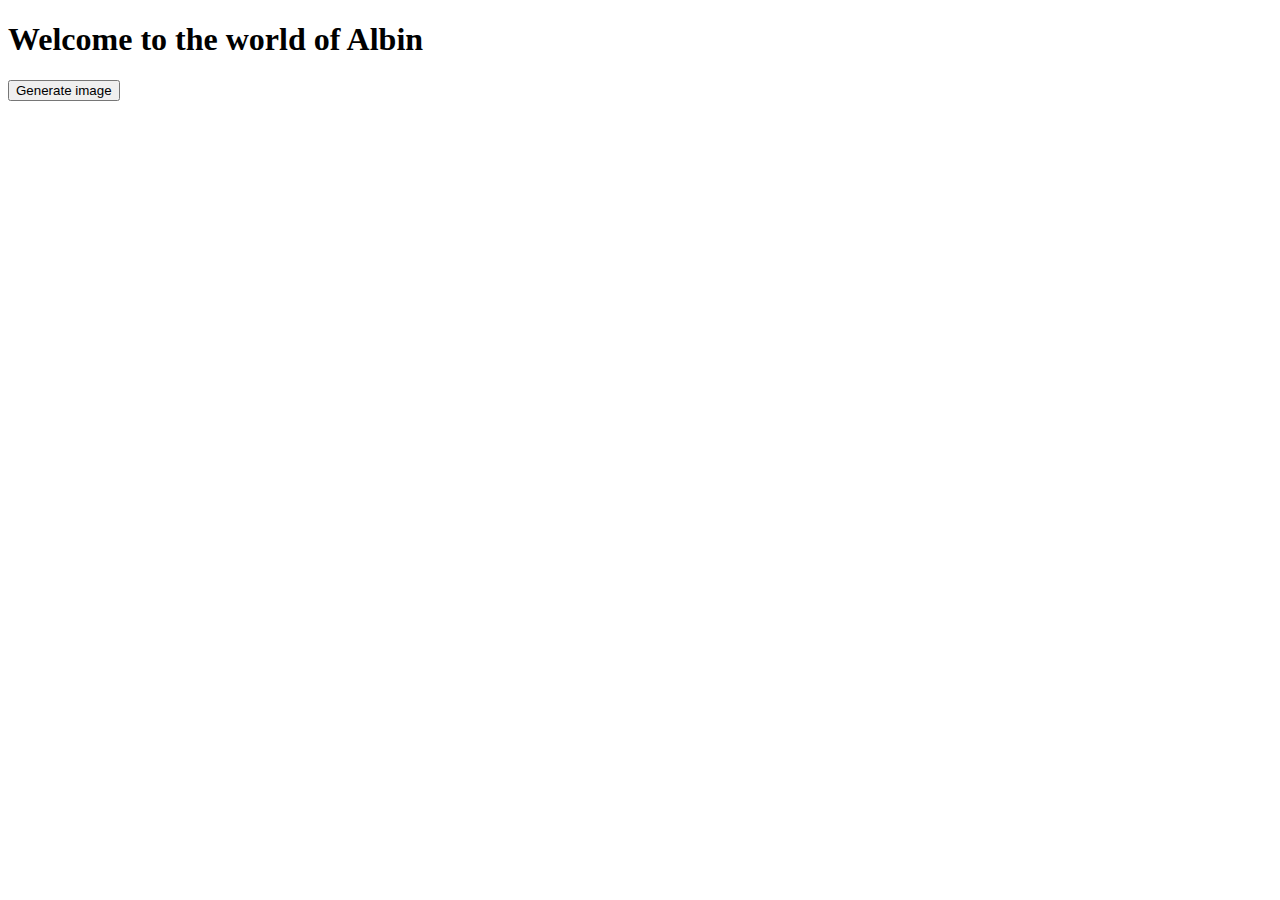
==== final-project/Albins project/templates/index.html @ d63a6e2a "test" ====
<!DOCTYPE html>
<html lang="en">

<head>
    <meta charset="UTF-8">
    <meta name="viewport" content="width=device-width, initial-scale=1.0">
    <title>My App</title>
    <script src="../static/scripts.js"></script>
    <link rel="stylesheet" href="../static/styles.css">
</head>

<body class="bg-gray-50 text-gray-800">
    <main >
        <h1>Welcome to the world of Albin
        </h1>
        <button onclick="buttonClick()">Generate image</button>
    </main>
</body>

</html>
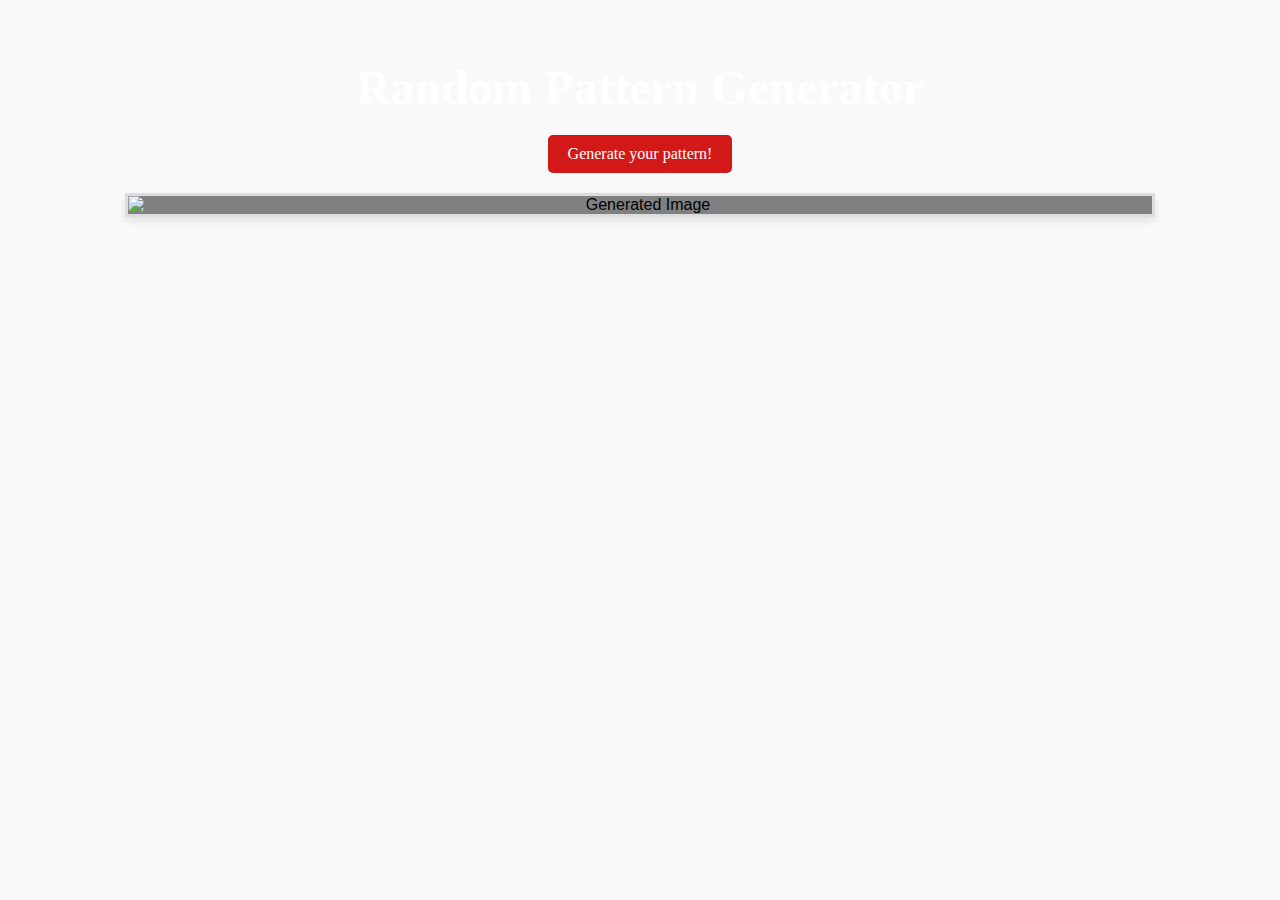
==== commit 559f126b: "feat: test" ====
--- a/final-project/Albins project/templates/index.html
+++ b/final-project/Albins project/templates/index.html
@@ -10,11 +10,19 @@
 </head>
 
 <body class="bg-gray-50 text-gray-800">
-    <main >
-        <h1>Welcome to the world of Albin
-        </h1>
-        <button onclick="buttonClick()">Generate image</button>
+    <main>
+        <h1>Random Pattern Generator</h1>
+        <button onclick="generateImage()">Generate your pattern!</button>
+        <div class="image-container">
+            <img id="generatedImage" src="" alt="Generated Image" />
+        </div>
     </main>
 </body>
 
-</html>+</html>
+
+
+
+
+
+
--- a/final-project/Albins project/static/styles.css
+++ b/final-project/Albins project/static/styles.css
@@ -0,0 +1,65 @@
+body {
+    font-family: Arial, sans-serif;
+    background-color: #f9f9f9;
+    text-align: center;
+    padding: 20px;
+}
+
+h1 {
+    font-size: 2rem;
+    margin-bottom: 20px;
+}
+
+button {
+    color: #fff704;
+    padding: 10px 20px;
+    font-size: 1rem;
+    cursor: pointer;
+    border: none;
+    background-color: rgb(211, 24, 24);
+    color: white;
+    border-radius: 5px;
+    font-family: 'Didot', cursive;
+}
+
+button:hover {
+    background-color: #000000;
+}
+
+.image-container {
+    margin-top: 20px;
+    width: auto;  /* Sätt bredden till 'auto' så den anpassar sig till bildens storlek */
+    max-width: 1024px;  /* Begränsa maximal bredd */
+    height: auto;  /* Sätt höjden till 'auto' så den justeras efter bildens höjd */
+    margin-left: auto;
+    margin-right: auto;
+    border: 3px solid #ddd;
+    display: flex;
+    justify-content: center;
+    align-items: center;
+    background-color: grey;
+    box-shadow: 0 4px 8px rgba(0, 0, 0, 0.1);
+}
+
+
+
+#generatedImage {
+    width: 100%;
+    height: 100%;
+    object-fit: contain;
+}
+
+body {
+    font-family: Arial, sans-serif;
+    background-color: #f9f9f9;
+    background-image: url('https://cdn.midjourney.com/d32a4dc3-3715-4bbc-978b-b656364bfcbf/0_0.png');
+    background-size: cover;
+    text-align: center;
+    padding: 20px;
+}
+h1 {
+    font-family: 'Optima', cursive;
+    font-size: 3em;
+    margin-bottom: 20px;
+    color: rgb(255, 255, 255);  
+}
